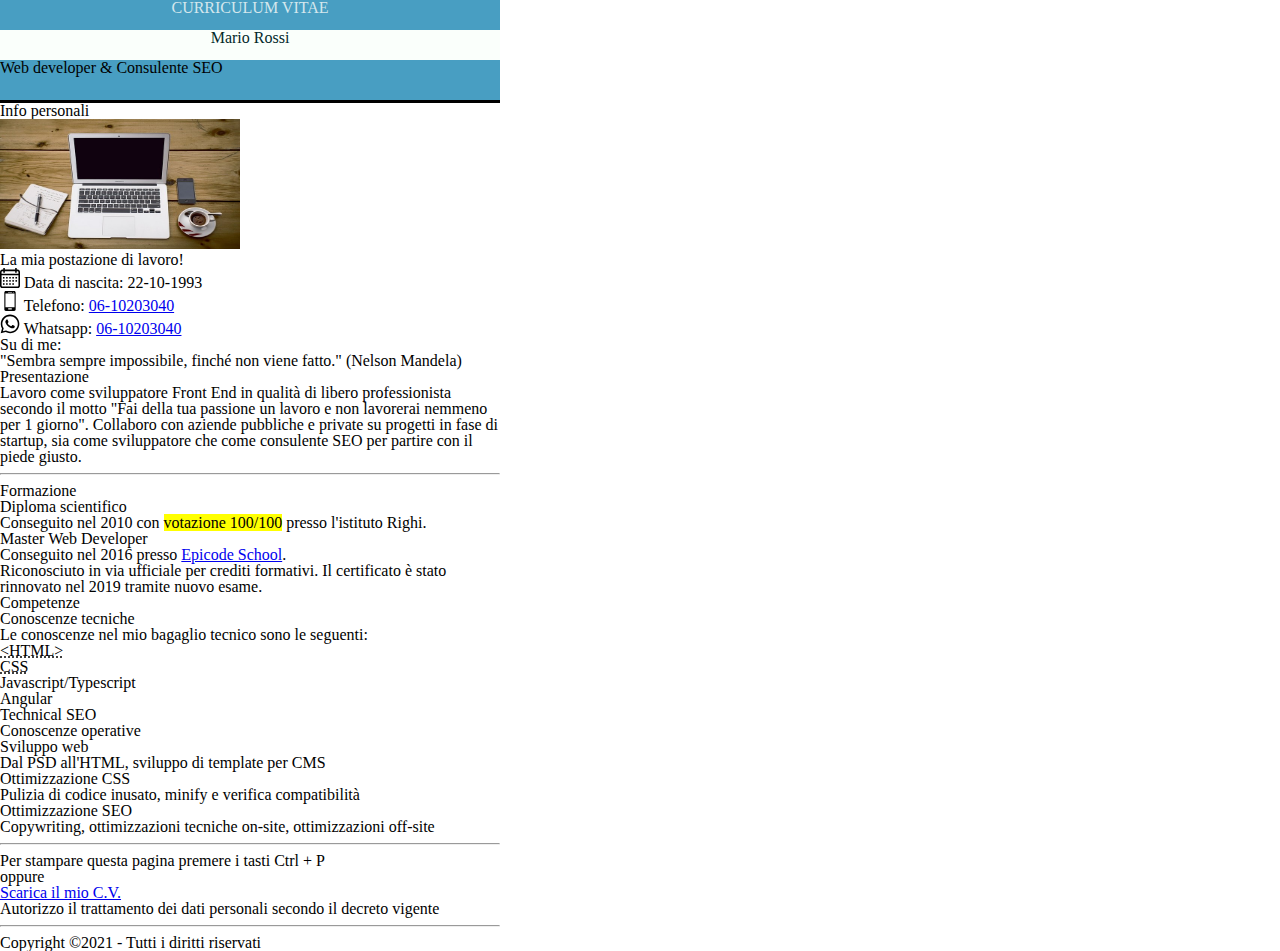
==== curriculum.html @ 866e80ce "compiti" ====
<!DOCTYPE html>
<html lang="it">
  <head>
    <meta charset="utf-8" />
    <title>Il mio curriculum vitae - Chi sono</title>
    <meta name="description" content="Il mio curriculum: profilo, competenze ed esperienze maturate ad oggi in ambito professionale." />
    <meta name="viewport" content="width=device-width, initial-scale=1" />
    <!-- INSERIRE I LINK AL FONT RALEWAY, AL CSS RESET E AL CSS GENERALE -->
    <link rel="stylesheet" href="css/reset.css" />
    <link rel="stylesheet" href="css/stile.css" />
    <link rel="preconnect" href="https://fonts.googleapis.com" />
    <link rel="preconnect" href="https://fonts.gstatic.com" crossorigin />
    <link href="https://fonts.googleapis.com/css2?family=Raleway:wght@400;700&display=swap" rel="stylesheet" />
  </head>
  <body class="px_max">
    <header>
      <h1 class="c_titolo">CURRICULUM VITAE</h1>
      <h1 class="titolo--blu">Mario Rossi</h1>
      <h2>Web developer &amp; Consulente SEO</h2>
    </header>

    <main>
      <section>
        <div>
          <h2>Info personali</h2>
          <figure>
            <img src="/start/profilo.jpg" alt="Foto profilo" width="240" height="130" />
            <figcaption>La mia postazione di lavoro!</figcaption>
          </figure>
          <address>
            <img src="/start/calendar.svg" alt="" width="20" height="20" /> <b>Data di nascita:</b> 22-10-1993<br />
            <img src="/start/smartphone.svg" alt="" width="20" height="20" /> <b>Telefono:</b> <a href="tel:0610203040" title="chiamami per un colloquio">06-10203040</a><br />
            <img src="/start/whatsapp.svg" alt="" width="20" height="20" /> <b>Whatsapp:</b> <a href="https://wa.me/0610203040" title="mandami un messaggio">06-10203040</a>
          </address>
          <p><b>Su di me:</b></p>
          <blockquote>
            <p>"Sembra sempre impossibile, finché non viene fatto." <cite>(Nelson Mandela)</cite></p>
          </blockquote>
        </div>

        <div>
          <h2>Presentazione</h2>
          <p>
            Lavoro come <strong>sviluppatore Front End</strong> in qualità di libero professionista secondo il motto <q>"Fai della tua passione un lavoro e non lavorerai nemmeno per 1 giorno"</q>.
            Collaboro con aziende pubbliche e private su <strong>progetti in fase di startup</strong>, sia come sviluppatore che come <em>consulente SEO</em> per partire con il piede giusto.
          </p>
        </div>
      </section>

      <hr />
      <section>
        <div>
          <h2>Formazione</h2>
          <h3>Diploma scientifico</h3>
          <p>Conseguito nel 2010 con <mark>votazione 100/100</mark> presso l'istituto Righi.</p>
          <h3>Master Web Developer</h3>
          <p>
            Conseguito nel 2016 presso <a href="https://www.epicode.school" target="_blank" title="Il sito della scuola dove mi sono certificato">Epicode School</a>.<br />
            Riconosciuto in via ufficiale per crediti formativi. Il certificato è stato rinnovato nel 2019 tramite nuovo esame.
          </p>
        </div>
      </section>

      <section>
        <h2>Competenze</h2>

        <div>
          <h3>Conoscenze tecniche</h3>
          <p>Le conoscenze nel mio bagaglio tecnico sono le seguenti:</p>
          <ul>
            <li><abbr title="HyperText Markup Language">&lt;HTML&gt;</abbr></li>
            <li><abbr title="Cascading Style Sheet">CSS</abbr></li>
            <li>Javascript/Typescript</li>
            <li>Angular</li>
            <li>Technical SEO</li>
          </ul>
        </div>

        <div>
          <h3>Conoscenze operative</h3>
          <dl>
            <dt>Sviluppo web</dt>
            <dd>Dal PSD all'HTML, sviluppo di <strong>template per CMS</strong></dd>
            <dt>Ottimizzazione CSS</dt>
            <dd>Pulizia di codice inusato, <i lang="en">minify</i> e verifica compatibilità</dd>
            <dt>Ottimizzazione SEO</dt>
            <dd>Copywriting, ottimizzazioni tecniche on-site, ottimizzazioni off-site</dd>
          </dl>
        </div>
      </section>
    </main>

    <hr />

    <footer>
      <p>
        Per stampare questa pagina premere i tasti <kbd>Ctrl + P</kbd><br />oppure<br /><a href="assets/doc/curriculum.pdf" target="_blank" title="Il mio Curriculum in formato PDF - 20Kb"
          >Scarica il mio C.V.</a
        >
      </p>
      <p><small>Autorizzo il trattamento dei dati personali secondo il decreto vigente</small></p>
      <hr />
      <p>Copyright &copy;2021 - Tutti i diritti riservati</p>
    </footer>
  </body>
</html>
---- css/stile.css ----
/* IMPOSTAZIONI GENERALI */

header {
  background-color: #489ec2;
  width: 500px;
  height: 100px;
  border-bottom: 3px solid black;
}

.px_max {
  width: 500px;
}

/* HEADER */
.c_titolo {
  color: #d4e7ed;
  width: 500px;
  height: 30px;
  text-align: center;
}
.titolo--blu {
  color: #03282a;
  height: 30px;
  text-align: center;
  background-color: #fafffb;
}

/* MAIN */

/* ELEMENTI NEL MAIN */

/* FOOTER */
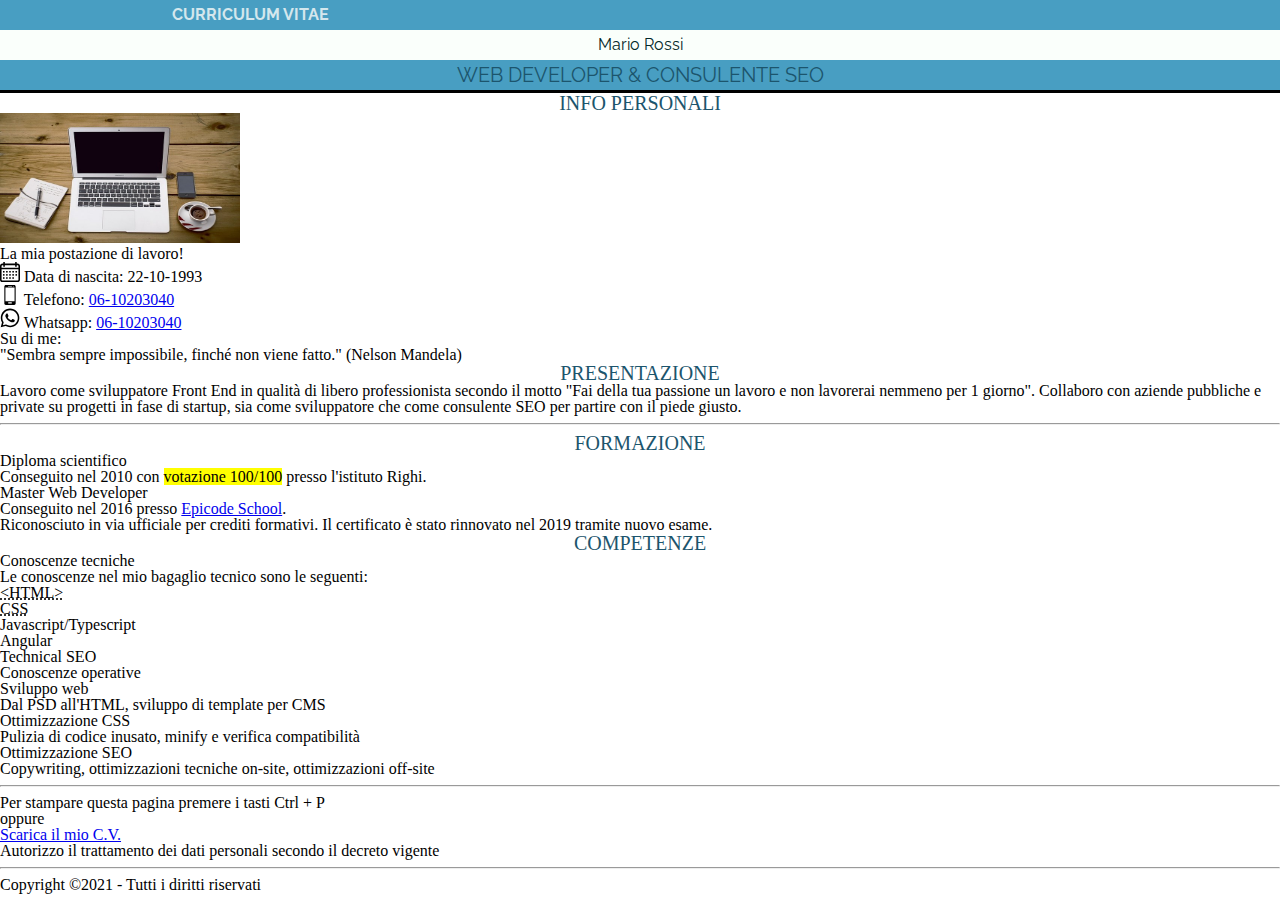
==== commit 6b1553b7: "night changes" ====
--- a/curriculum.html
+++ b/curriculum.html
@@ -1,6 +1,6 @@
 <!DOCTYPE html>
 <html lang="it">
-  <head>
+  <head id="generali">
     <meta charset="utf-8" />
     <title>Il mio curriculum vitae - Chi sono</title>
     <meta name="description" content="Il mio curriculum: profilo, competenze ed esperienze maturate ad oggi in ambito professionale." />
@@ -12,11 +12,13 @@
     <link rel="preconnect" href="https://fonts.gstatic.com" crossorigin />
     <link href="https://fonts.googleapis.com/css2?family=Raleway:wght@400;700&display=swap" rel="stylesheet" />
   </head>
-  <body class="px_max">
+  <body>
     <header>
-      <h1 class="c_titolo">CURRICULUM VITAE</h1>
-      <h1 class="titolo--blu">Mario Rossi</h1>
-      <h2>Web developer &amp; Consulente SEO</h2>
+      <h1 class="curriculum">CURRICULUM VITAE</h1>
+      <h1 class="nome">Mario Rossi</h1>
+      <div class="Modifica">
+        <h2>Web developer &amp; Consulente SEO</h2>
+      </div>
     </header>
 
     <main>
--- a/css/stile.css
+++ b/css/stile.css
@@ -1,32 +1,44 @@
 /* IMPOSTAZIONI GENERALI */
 
-header {
-  background-color: #489ec2;
-  width: 500px;
-  height: 100px;
-  border-bottom: 3px solid black;
-}
-
-.px_max {
-  width: 500px;
+#id {
+  max-width: 500px;
+  margin: 0;
 }
 
 /* HEADER */
-.c_titolo {
+
+header {
+  border-bottom: 3px solid black;
+  line-height: 30px;
+  font-family: "Raleway", sans-serif;
+  background-color: #489ec2;
+}
+.curriculum {
   color: #d4e7ed;
   width: 500px;
   height: 30px;
   text-align: center;
+  font-weight: bolder;
 }
-.titolo--blu {
+.nome {
   color: #03282a;
-  height: 30px;
+  background-color: #fafffb;
   text-align: center;
-  background-color: #fafffb;
+}
+
+#Modifica {
+  text-align: center;
 }
 
 /* MAIN */
 
+h2 {
+  text-align: center;
+  color: #1c556d;
+  text-transform: uppercase;
+  font-size: 20px;
+}
+
 /* ELEMENTI NEL MAIN */
 
 /* FOOTER */
